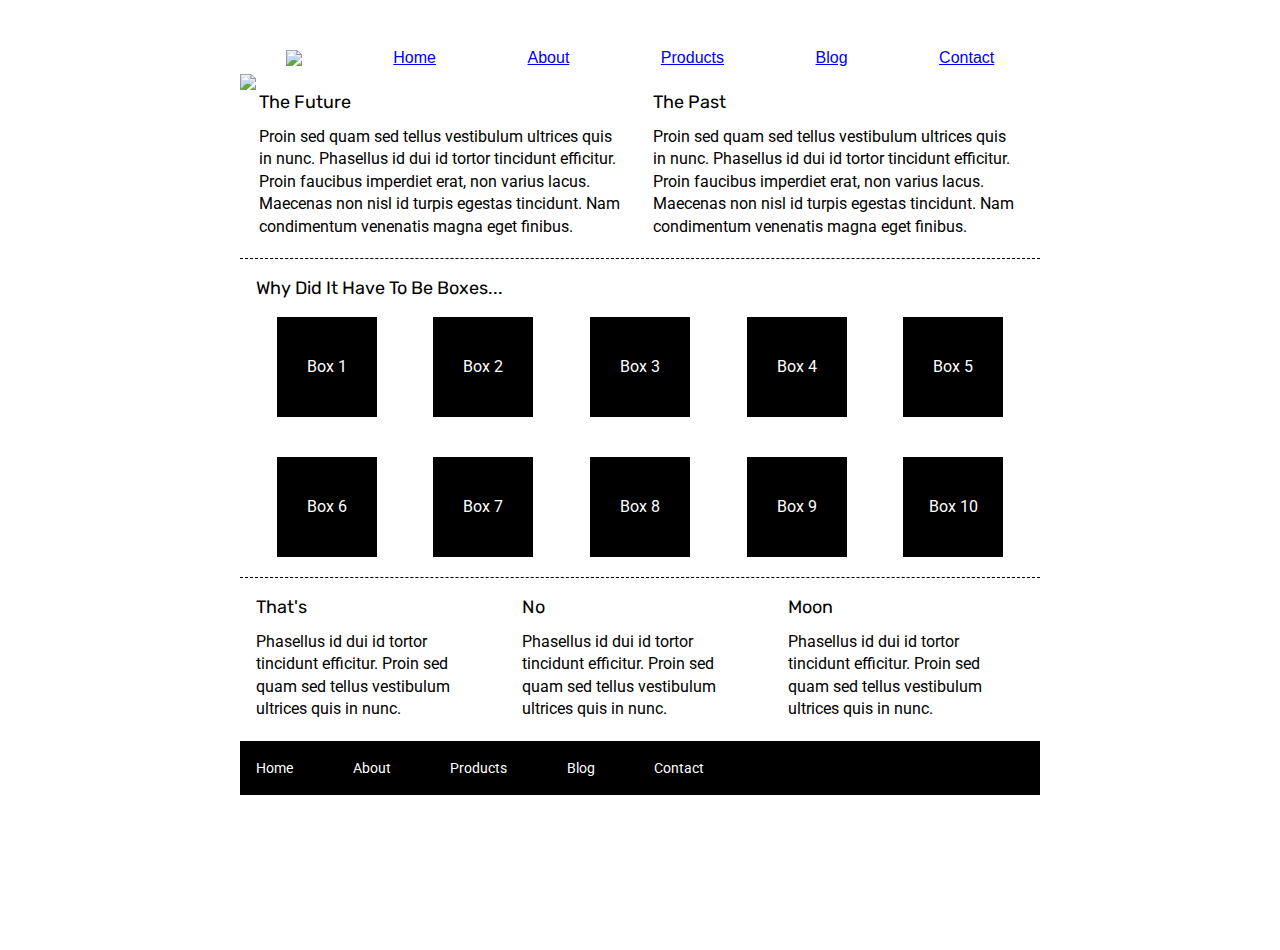
==== index.html @ daf4bad7 "Initial Commit NavBar Created" ====
<!doctype html>

<html lang="en">
<head>
  <meta charset="utf-8">

  <title>Sprint Challenge - Home</title>

  <link href="https://fonts.googleapis.com/css?family=Roboto|Rubik" rel="stylesheet">
  <link rel="stylesheet" href="css/index.css">

</head>

<body>
    <div class="container">

        <nav class="nav-bar">
            <img src="/Sprint-Challenge--User-Interface/img/lambda-black.png">

            <a href="#">Home</a>
            <a href="#">About</a>
            <a href="#">Products</a>
            <a href="#">Blog</a>
            <a href="#">Contact</a>

        </nav>
        
        <img src="/Sprint-Challenge--User-Interface/img/jumbo.jpg">

        <section class="top-content">
            <div class="text-container">
                <h2>The Future</h2>
                <p>Proin sed quam sed tellus vestibulum ultrices quis in nunc. Phasellus id dui id tortor tincidunt efficitur. Proin faucibus imperdiet erat, non varius lacus. Maecenas non nisl id turpis egestas tincidunt. Nam condimentum venenatis magna eget finibus.</p>
            </div>
            <div class="text-container">
                <h2>The Past</h2>
                <p>Proin sed quam sed tellus vestibulum ultrices quis in nunc. Phasellus id dui id tortor tincidunt efficitur. Proin faucibus imperdiet erat, non varius lacus. Maecenas non nisl id turpis egestas tincidunt. Nam condimentum venenatis magna eget finibus.</p>
            </div>
        </section>
        
        <section class="middle-content">
        
            <h2>Why Did It Have To Be Boxes...</h2>
            
            <div class="boxes">
                <div class="box">Box 1</div>
                <div class="box">Box 2</div>
                <div class="box">Box 3</div>
                <div class="box">Box 4</div>
                <div class="box">Box 5</div>
                <div class="box">Box 6</div>
                <div class="box">Box 7</div>
                <div class="box">Box 8</div>
                <div class="box">Box 9</div>
                <div class="box">Box 10</div>
            </div>
        
        </section>

        <section class="bottom-content">

            <div class="text-container">
                <h2>That's</h2>
                <p>Phasellus id dui id tortor tincidunt efficitur. Proin sed quam sed tellus vestibulum ultrices quis in nunc.</p>
            </div>
            <div class="text-container">
                <h2>No</h2>
                <p>Phasellus id dui id tortor tincidunt efficitur. Proin sed quam sed tellus vestibulum ultrices quis in nunc.</p>
            </div>
            <div class="text-container">
                <h2>Moon</h2>
                <p>Phasellus id dui id tortor tincidunt efficitur. Proin sed quam sed tellus vestibulum ultrices quis in nunc.</p>
            </div>

        </section>
        
        <footer>
            <nav>
                <a href="#">Home</a>
                <a href="#">About</a>
                <a href="#">Products</a>
                <a href="#">Blog</a>
                <a href="#">Contact</a>
            </nav>
        </footer>
    </div><!-- container -->        
</body>
</html>
---- css/index.css ----
/* http://meyerweb.com/eric/tools/css/reset/ 
   v2.0 | 20110126
   License: none (public domain)
*/

html, body, div, span, applet, object, iframe,
h1, h2, h3, h4, h5, h6, p, blockquote, pre,
a, abbr, acronym, address, big, cite, code,
del, dfn, em, img, ins, kbd, q, s, samp,
small, strike, strong, sub, sup, tt, var,
b, u, i, center,
dl, dt, dd, ol, ul, li,
fieldset, form, label, legend,
table, caption, tbody, tfoot, thead, tr, th, td,
article, aside, canvas, details, embed, 
figure, figcaption, footer, header, hgroup, 
menu, nav, output, ruby, section, summary,
time, mark, audio, video {
	margin: 0;
	padding: 0;
	border: 0;
	font-size: 100%;
	font: inherit;
	vertical-align: baseline;
}
/* HTML5 display-role reset for older browsers */
article, aside, details, figcaption, figure, 
footer, header, hgroup, menu, nav, section {
	display: block;
}
body {
	line-height: 1;
}
ol, ul {
	list-style: none;
}
blockquote, q {
	quotes: none;
}
blockquote:before, blockquote:after,
q:before, q:after {
	content: '';
	content: none;
}
table {
	border-collapse: collapse;
	border-spacing: 0;
}

* {
    box-sizing: border-box;
}

html, body {
    height: 100%;
    font-family: 'Roboto', sans-serif;
}

h1, h2, h3, h4, h5 {
    font-size: 18px;
    margin-bottom: 15px;
    font-family: 'Rubik', sans-serif;
}

p {
    line-height: 1.4;
}

.container {
    width: 800px;
    margin: 0 auto;
}

.nav-bar {
    display: flex;
    justify-content: space-around;
    font-family: Arial;
    margin-top: 50px;
    padding-bottom: 1%;
}   

.top-content {
    display: flex;
    flex-wrap: wrap;
    justify-content: space-evenly;
    margin-bottom: 20px;
    border-bottom: 1px dashed black;
}

.top-content .text-container {
    width: 48%;
    padding: 0 1%;
    padding-bottom: 20px;  
}

.middle-content {
    margin-bottom: 20px;
    border-bottom: 1px dashed black;
}

.middle-content h2 {
    padding: 0 2%;
    margin-bottom: 0;
}

.middle-content .boxes {
    display: flex;
    flex-wrap: wrap;
    justify-content: space-evenly;
}

.middle-content .boxes .box {
    width: 12.5%;
    height: 100px;
    background: black;
    margin: 20px 2.5%;
    color: white;
    display: flex;
    align-items: center;
    justify-content: center;
}

.bottom-content {
    display: flex;
    margin: 0 2% 20px;
    justify-content: space-around;
}

.bottom-content .text-container {
    padding-right: 4%;
}

.bottom-content .text-container:last-child {
    padding-right: 0;
}

footer {
    width: 100%;
    background: black;
}

footer nav {
    width: 60%;
    display: flex;
    justify-content: space-between;
    align-items: center;
    padding: 20px 2%;
    font-size: 14px;
}

footer nav a {
    color: white;
    text-decoration: none;
}
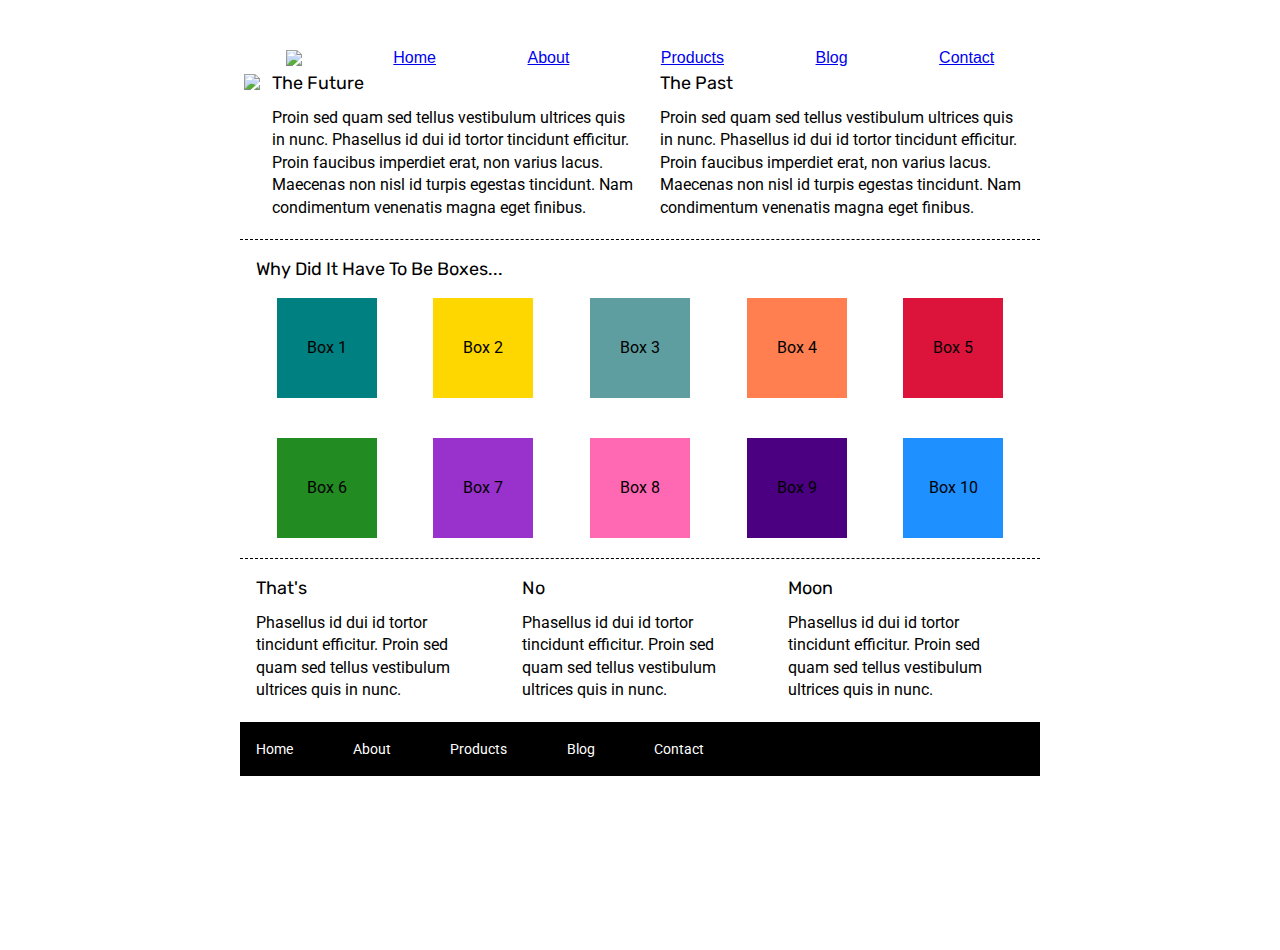
==== commit 263ebab7: "Color added to boxes" ====
--- a/index.html
+++ b/index.html
@@ -15,6 +15,7 @@
     <div class="container">
 
         <nav class="nav-bar">
+
             <img src="/Sprint-Challenge--User-Interface/img/lambda-black.png">
 
             <a href="#">Home</a>
@@ -25,9 +26,13 @@
 
         </nav>
         
-        <img src="/Sprint-Challenge--User-Interface/img/jumbo.jpg">
+        
+        <section class="top-content">
 
-        <section class="top-content">
+            <div class="jumbo-img">
+                <img src="/Sprint-Challenge--User-Interface/img/jumbo.jpg">
+            </div>
+
             <div class="text-container">
                 <h2>The Future</h2>
                 <p>Proin sed quam sed tellus vestibulum ultrices quis in nunc. Phasellus id dui id tortor tincidunt efficitur. Proin faucibus imperdiet erat, non varius lacus. Maecenas non nisl id turpis egestas tincidunt. Nam condimentum venenatis magna eget finibus.</p>
@@ -43,16 +48,16 @@
             <h2>Why Did It Have To Be Boxes...</h2>
             
             <div class="boxes">
-                <div class="box">Box 1</div>
-                <div class="box">Box 2</div>
-                <div class="box">Box 3</div>
-                <div class="box">Box 4</div>
-                <div class="box">Box 5</div>
-                <div class="box">Box 6</div>
-                <div class="box">Box 7</div>
-                <div class="box">Box 8</div>
-                <div class="box">Box 9</div>
-                <div class="box">Box 10</div>
+                <div class="box teal">Box 1</div>
+                <div class="box gold">Box 2</div>
+                <div class="box cadetblue">Box 3</div>
+                <div class="box coral">Box 4</div>
+                <div class="box crimson">Box 5</div>
+                <div class="box forestgreen">Box 6</div>
+                <div class="box darkorchid">Box 7</div>
+                <div class="box hotpink">Box 8</div>
+                <div class="box indigo">Box 9</div>
+                <div class="box dodgerblue">Box 10</div>
             </div>
         
         </section>
--- a/css/index.css
+++ b/css/index.css
@@ -112,12 +112,50 @@
 .middle-content .boxes .box {
     width: 12.5%;
     height: 100px;
-    background: black;
     margin: 20px 2.5%;
-    color: white;
+    color: black;
     display: flex;
     align-items: center;
     justify-content: center;
+}
+
+.teal {
+    background-color: teal;
+}
+.gold {
+    background-color: gold;
+}
+
+.cadetblue {
+    background-color: cadetblue;
+}
+
+.coral {
+    background-color: coral;
+
+}
+
+.crimson {
+    background-color: crimson;
+}
+
+.forestgreen {
+    background-color: forestgreen;
+}
+
+.darkorchid {
+    background-color: darkorchid;
+}
+
+.hotpink {
+    background-color: hotpink;
+}
+
+.indigo {
+    background-color: indigo;
+}
+.dodgerblue {
+    background-color: dodgerblue;
 }
 
 .bottom-content {
@@ -133,6 +171,8 @@
 .bottom-content .text-container:last-child {
     padding-right: 0;
 }
+
+
 
 footer {
     width: 100%;
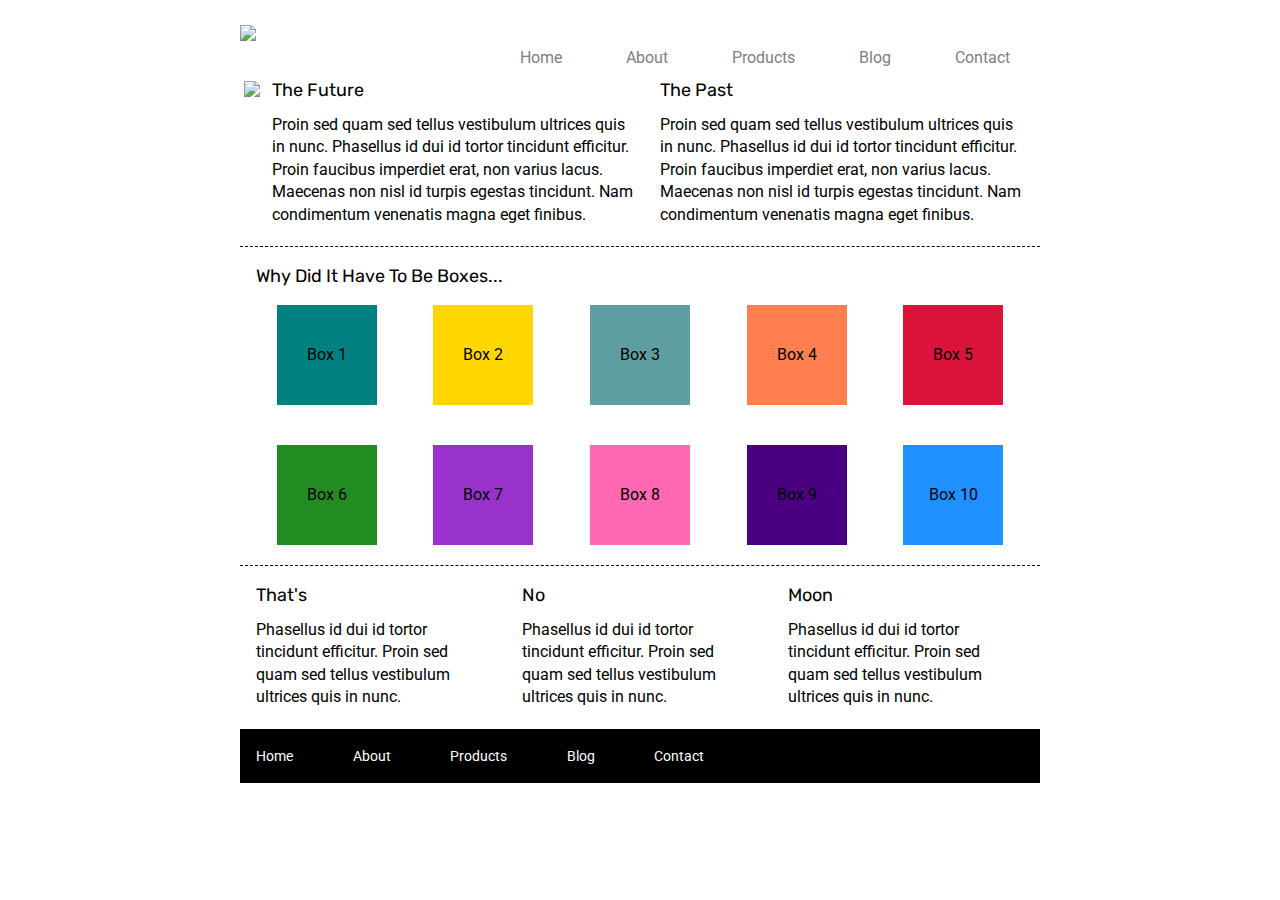
==== commit 966b20d9: ":bug: Fixed Header Navigation" ====
--- a/index.html
+++ b/index.html
@@ -13,19 +13,21 @@
 
 <body>
     <div class="container">
+        <section class="header-container">
 
-        <nav class="nav-bar">
+            <img class="logo" src="/Sprint-Challenge--User-Interface/img/lambda-black.png">
 
-            <img src="/Sprint-Challenge--User-Interface/img/lambda-black.png">
+            <nav class="nav-bar">
 
-            <a href="#">Home</a>
-            <a href="#">About</a>
-            <a href="#">Products</a>
-            <a href="#">Blog</a>
-            <a href="#">Contact</a>
+                <a href="#">Home</a>
+                <a href="/Sprint-Challenge--User-Interface/about.html">About</a>
+                <a href="#">Products</a>
+                <a href="#">Blog</a>
+                <a href="#">Contact</a>
 
-        </nav>
-        
+            </nav>
+
+        </section>
         
         <section class="top-content">
 
--- a/css/index.css
+++ b/css/index.css
@@ -66,18 +66,34 @@
     line-height: 1.4;
 }
 
+nav {
+    text-decoration: none;
+}
+
 .container {
     width: 800px;
     margin: 0 auto;
 }
 
-.nav-bar {
-    display: flex;
-    justify-content: space-around;
-    font-family: Arial;
-    margin-top: 50px;
-    padding-bottom: 1%;
-}   
+.header-container {
+    display: flex;
+    justify-content: space-between;
+    padding-bottom: 10px;
+    padding-top: 50px;
+
+}
+
+.header-container a {
+    padding: 30px;
+    color: grey;
+    text-decoration: none;
+}
+
+.logo {
+    position: relative;
+    bottom: 30px;
+    padding-top: 5px;
+}
 
 .top-content {
     display: flex;
@@ -85,6 +101,10 @@
     justify-content: space-evenly;
     margin-bottom: 20px;
     border-bottom: 1px dashed black;
+}
+
+.jumbo-img {
+    padding-bottom: 22px;
 }
 
 .top-content .text-container {
